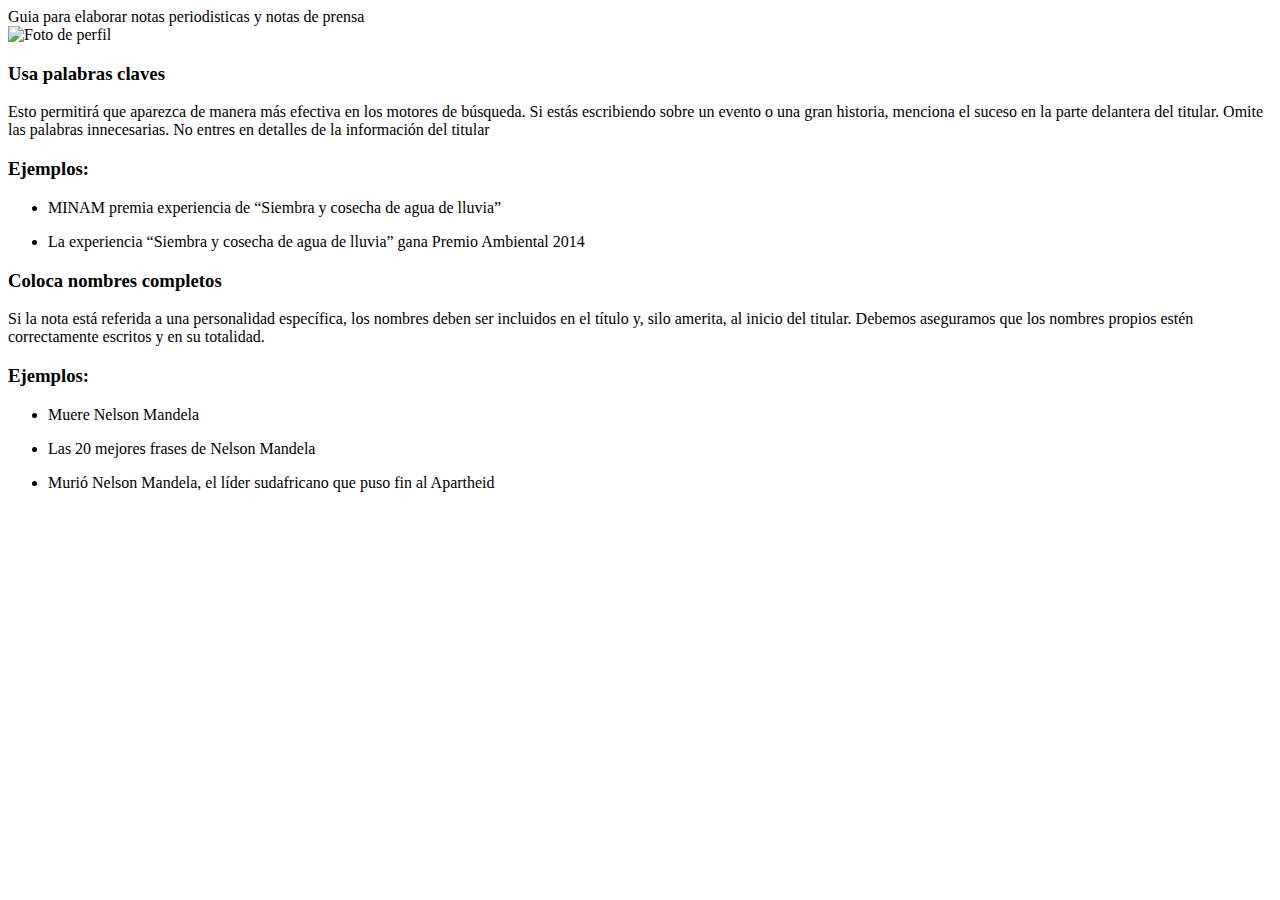
==== Practica- Parcial/index.html @ 4b5b7661 "Simulacro_parcial" ====
<!DOCTYPE html>
<html lang="en">
    <head>
        <meta charset="UTF-8">
        <link rel="stylesheet" href="C:\Facultad\4º Año Sistemas\LPPA_2023\LPPA-2023-AD\Practica- Parcial/css/styles.css" type="text/css">
    </head>
    <body>
       
        <header>
            <section>Guia para elaborar notas periodisticas y notas de prensa</section>
        </header>
        <aside id="imagen">
            <img src="C:\Facultad\4º Año Sistemas\LPPA_2023\LPPA-2023-AD\Practica- Parcial\img\Captura.jpg" alt="Foto de perfil">
        </aside> 
        <div id="titulo"> <h3>Usa palabras claves</h3>
            <div id="texto"><p>Esto permitirá que aparezca
                de manera más efectiva en los
                motores de búsqueda. Si estás
                escribiendo sobre un evento o una
                gran historia, menciona el suceso
                en la parte delantera del titular. 
                Omite las palabras innecesarias.
                No entres en detalles de la información del titular
            </p></div>
            
        </div>              
       
      <div id="restotexto"><h3 id="subrayado"> Ejemplos:</h3>
        <ul id="cursiva">
            <li><p>MINAM premia experiencia de “Siembra y cosecha de
                agua de lluvia”</p></li>
                <li><p>La experiencia “Siembra y cosecha de agua de lluvia”
                    gana Premio Ambiental 2014</p></li>
        </ul>
           <div> <h3><strong>Coloca nombres completos</strong></h3>
            <p id="sangria"> Si la nota está referida a una personalidad específica, los
                nombres deben ser incluidos en el título y, silo amerita, al inicio
                del titular. Debemos aseguramos que los nombres propios
                estén correctamente escritos y en su totalidad.</p></div>
                <h3 id="subrayado"><strong>Ejemplos:</strong></h3>
                <ul id="cursiva">
                    <li><p>Muere Nelson Mandela</p></li>
                    <li><p>Las 20 mejores frases de Nelson Mandela</p></li>
                    <li><p>Murió Nelson Mandela, el líder sudafricano que puso fin
                    al Apartheid</p></li>
                    </ul>
                </div>
    </body>
</html>
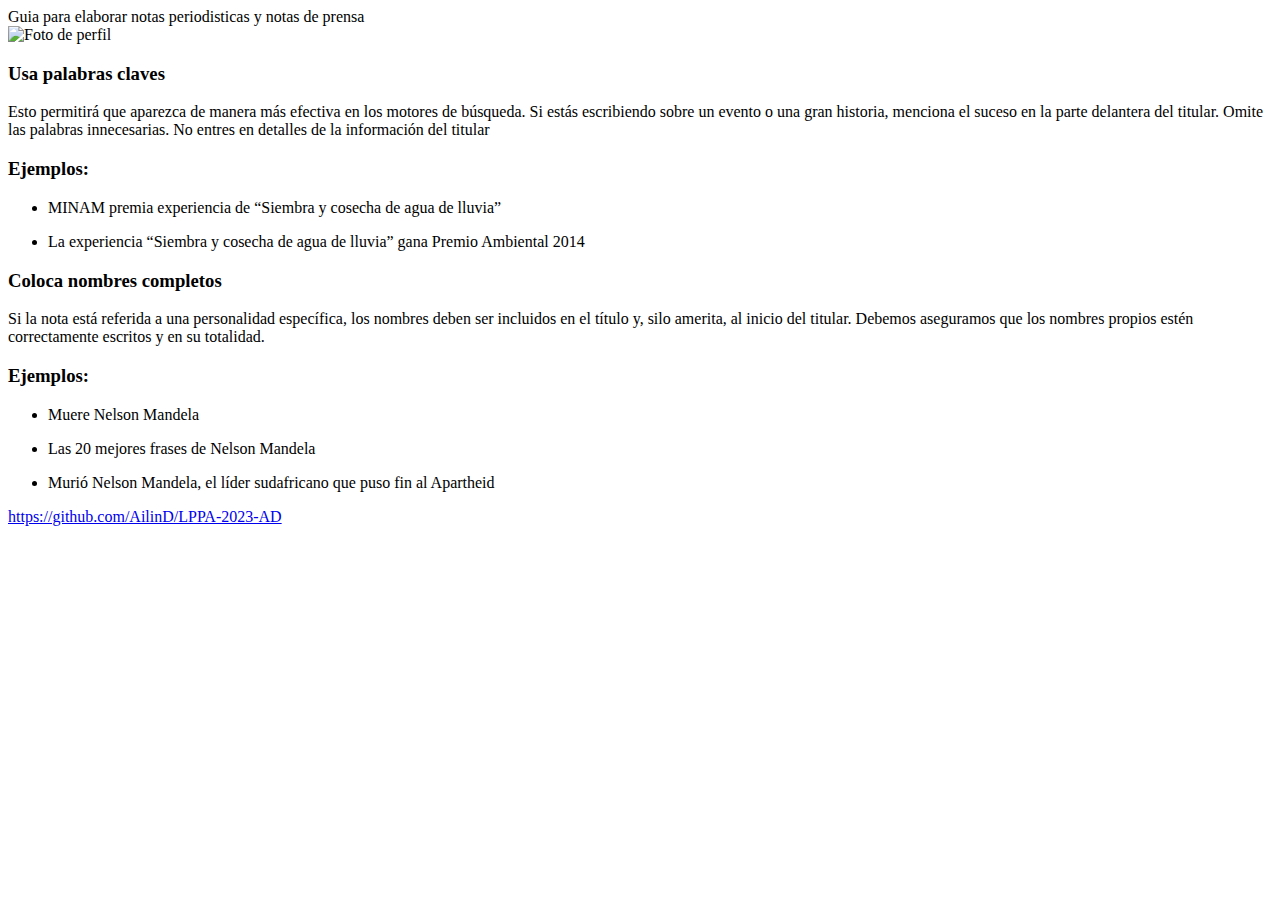
==== commit 6f24b1fc: "prueba2" ====
--- a/Practica- Parcial/index.html
+++ b/Practica- Parcial/index.html
@@ -45,5 +45,6 @@
                     al Apartheid</p></li>
                     </ul>
                 </div>
+                <footer><a href="https://github.com/AilinD/LPPA-2023-AD">https://github.com/AilinD/LPPA-2023-AD</a></footer>
     </body>
 </html>    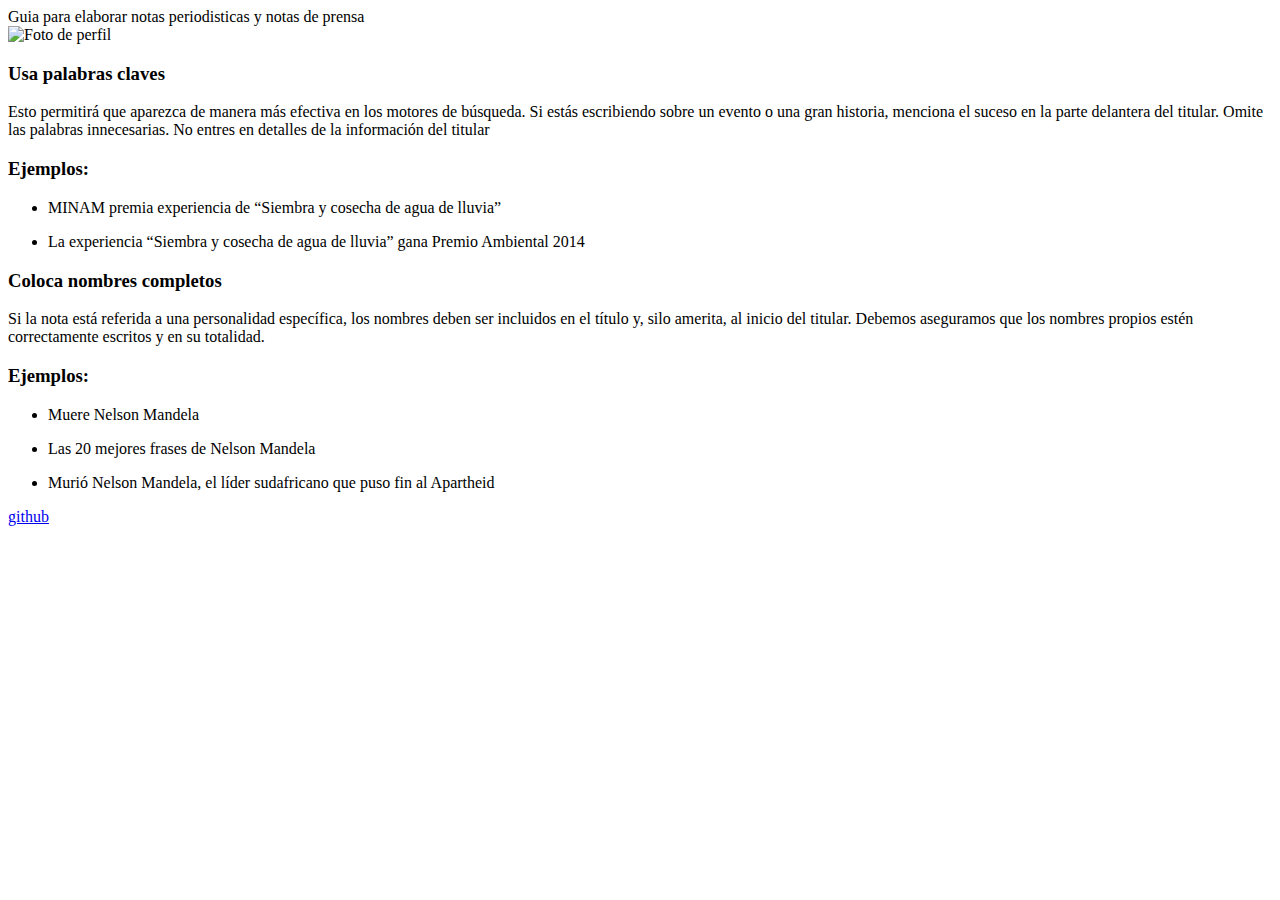
==== commit 370ce55b: "ultimos cambios" ====
--- a/Practica- Parcial/index.html
+++ b/Practica- Parcial/index.html
@@ -45,6 +45,6 @@
                     al Apartheid</p></li>
                     </ul>
                 </div>
-                <footer><a href="https://github.com/AilinD/LPPA-2023-AD">https://github.com/AilinD/LPPA-2023-AD</a></footer>
+                <footer><a href="https://github.com/AilinD/LPPA-2023-AD">github</footer>
     </body>
 </html>    